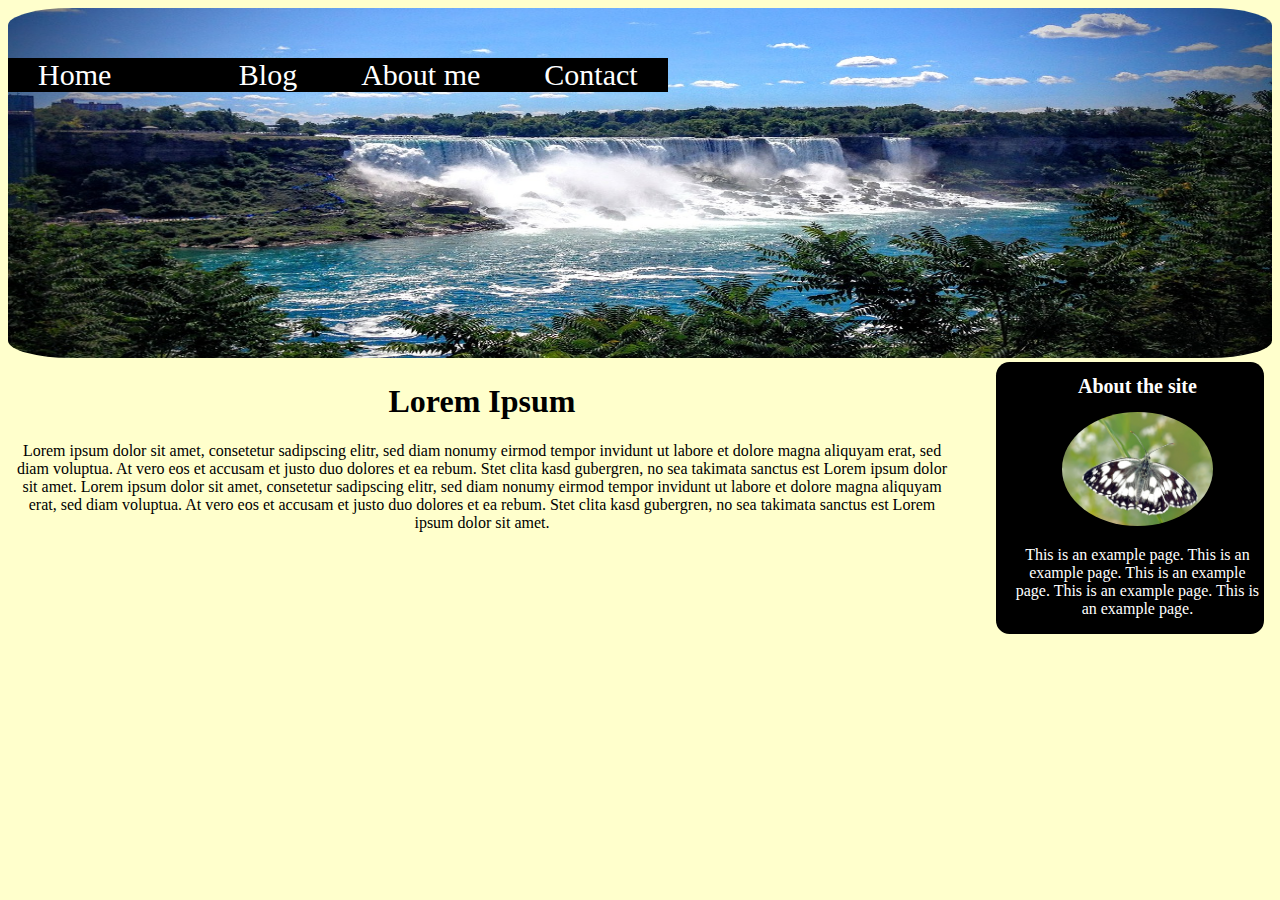
==== Nature/index.html @ f7d210d2 "The beginning of the first project" ====
<!DOCTYPE html>
<html>
    <head>
	    <script src="skrypt.js" language=javascript type="text/javascript"></script>
		 <link rel="stylesheet" type="text/css" title="styl css" href="style.css" />
	</head>
	<body>
	   <header class="center top">
	   <img src="waterfall.jpg" width=100% height=350px id="imageheader"/>
	   <div class="center navi" id="menu">
		      <a href="index.html">Home<a>
			  <a href="#">Blog</a>
			  <a href="#">About me</a>
			  <a href="#">Contact</a>
	   </div>
	   </header>
	   <div id="site" class="center">
	   <div id="tekst">
	       <h1>Lorem Ipsum</h1>
		   <p>
		   Lorem ipsum dolor sit amet, consetetur sadipscing elitr,
		   sed diam nonumy eirmod tempor invidunt ut labore et dolore magna aliquyam erat,
		   sed diam voluptua. At vero eos et accusam et justo duo dolores et ea rebum. 
		   Stet clita kasd gubergren, no sea takimata sanctus est Lorem ipsum dolor sit amet. 
		   Lorem ipsum dolor sit amet, consetetur sadipscing elitr, sed diam nonumy eirmod tempor invidunt
		   ut labore et dolore magna aliquyam erat, sed diam voluptua. At vero eos et accusam et justo duo 
		   dolores et ea rebum. Stet clita kasd gubergren, no sea takimata sanctus est Lorem ipsum dolor sit amet.
		   </p>
	   </div>
	   <div id="about">
	       <h1 class="sidebar">About the site</h1>
		   <img src="butterfly.jpg" id="butterfly" width=60% height=60%/>
		   <p class="sidebar">
		   This is an example page.
		   This is an example page.
		   This is an example page.
		   This is an example page.
		   This is an example page.
		   </p>
	   <div>
	   </div>
	</body>
</html>
---- Nature/style.css ----
.center{
	text-align:center;
	marigin: 0 auto;
}

.top{
	position:relative;
}

#menu{
	position:absolute;
	top:50px;
}

.navi{
	background-color:black;
	overflow:hidden;
	margin-top:0px;
	
}

.navi a{
	display:inline;
	padding-left:30px;
	padding-right:30px;
	font-size:30px;
	color:white;
	text-decoration:none;
	
}

.navi a:hover{
	color:blue;
}

#imageheader{
	margin-bottom:0px;
	border-radius:5%;
}

#butterfly{
	border-radius:50%;
}


body{
	background-color:#ffffcc;
}

#site{
	display:inline;
	height:900px;
}

#tekst{
	width:75%;
	float:left;
	
}

.sidebar{
	color:white;
}

#about{
	width:20%;
	float:left;
	padding-left:15px;
	background-color:black;
	margin-left:40px;
	border-radius:5%;

h1{
	font-size:20px;
}
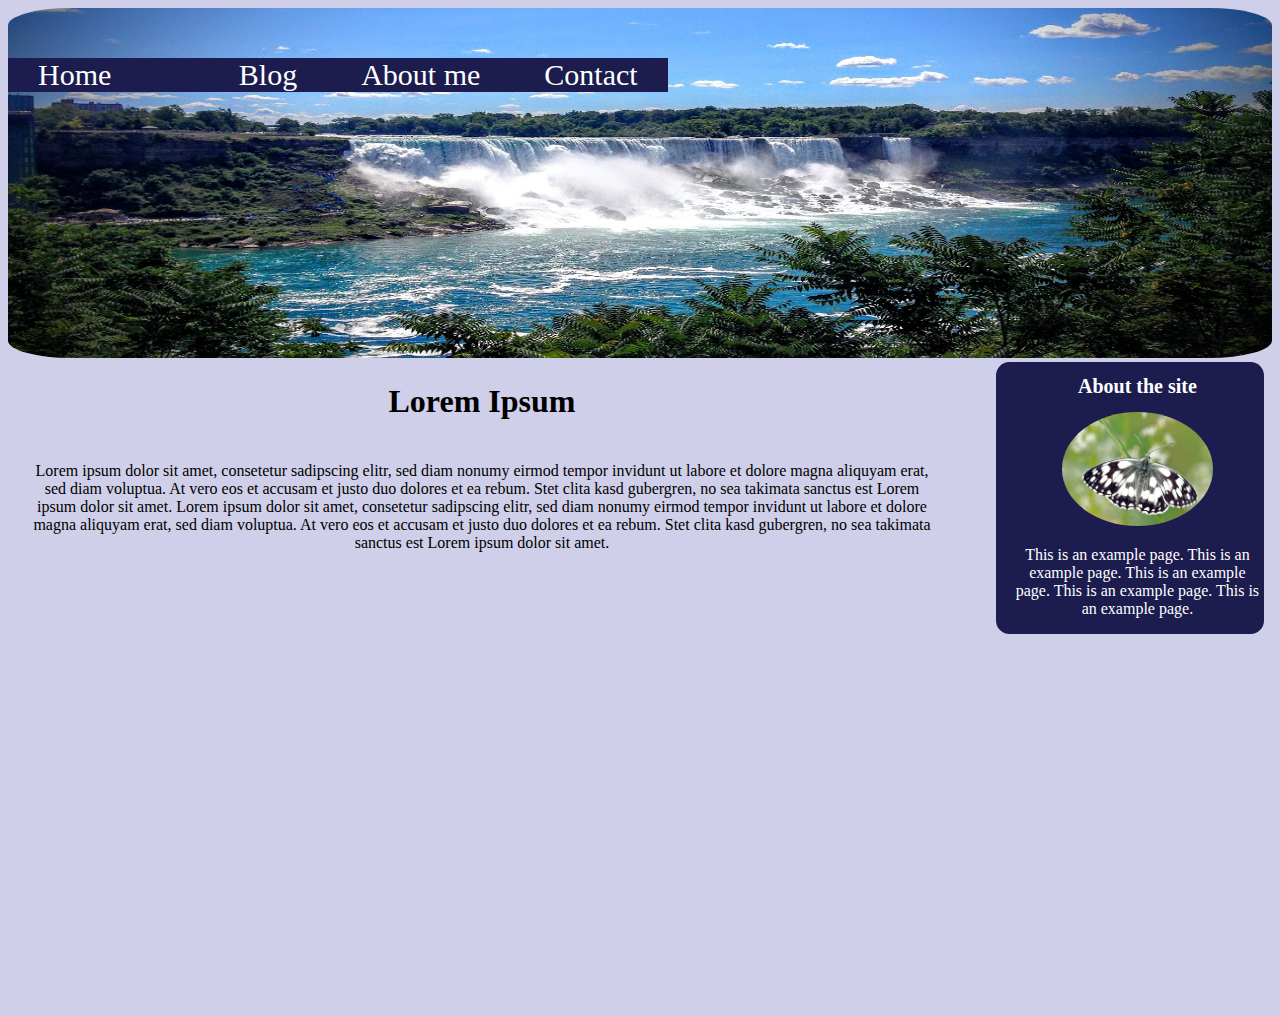
==== commit 37f717e5: "edited" ====
--- a/Nature/index.html
+++ b/Nature/index.html
@@ -14,10 +14,10 @@
 			  <a href="#">Contact</a>
 	   </div>
 	   </header>
-	   <div id="site" class="center">
+	   <div class="center site">
 	   <div id="tekst">
 	       <h1>Lorem Ipsum</h1>
-		   <p>
+		   <p id="p1">
 		   Lorem ipsum dolor sit amet, consetetur sadipscing elitr,
 		   sed diam nonumy eirmod tempor invidunt ut labore et dolore magna aliquyam erat,
 		   sed diam voluptua. At vero eos et accusam et justo duo dolores et ea rebum. 
--- a/Nature/style.css
+++ b/Nature/style.css
@@ -13,7 +13,7 @@
 }
 
 .navi{
-	background-color:black;
+	background-color:#1C1C4E;
 	overflow:hidden;
 	margin-top:0px;
 	
@@ -30,7 +30,7 @@
 }
 
 .navi a:hover{
-	color:blue;
+	color:#5F5FCA;
 }
 
 #imageheader{
@@ -44,18 +44,24 @@
 
 
 body{
-	background-color:#ffffcc;
+	background-color:#CFCFE9;
+	height:1000px;
 }
 
-#site{
+.site{
 	display:inline;
-	height:900px;
 }
+
+
 
 #tekst{
 	width:75%;
 	float:left;
 	
+}
+
+#p1{
+	padding:20px;
 }
 
 .sidebar{
@@ -66,7 +72,7 @@
 	width:20%;
 	float:left;
 	padding-left:15px;
-	background-color:black;
+	background-color:#1C1C4E;
 	margin-left:40px;
 	border-radius:5%;
 
